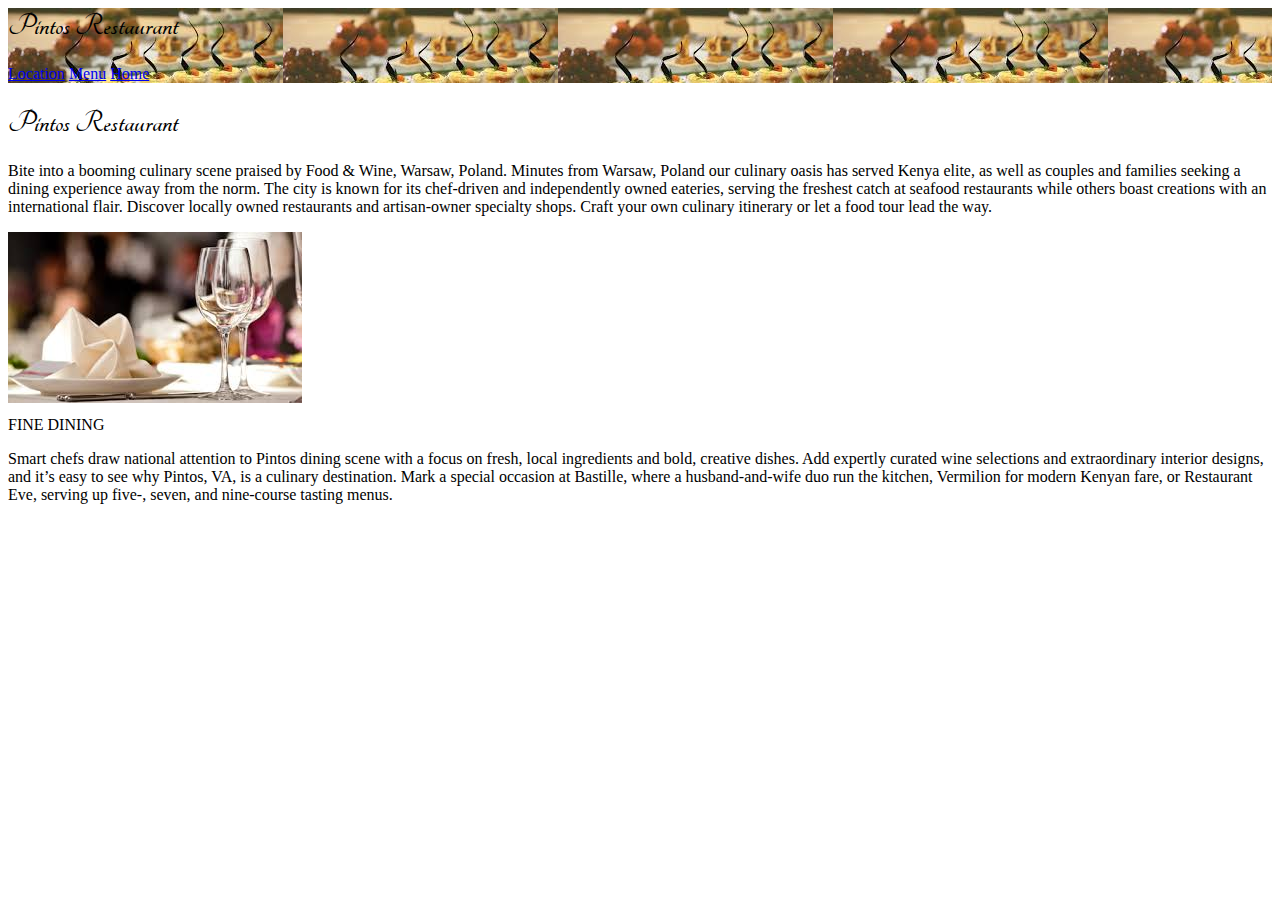
==== index.html @ 7afe98cd "first" ====
<!Doctype>
<html>

<head>
    <meta charset="utf-8">
    <link rel="stylesheet" type="text/css" href="style/assets.css">
    <link rel="stylesheet" type="text/css" href="https://fonts.googleapis.com/css?family=Tangerine">
    <title> Restaurant</title>
</head>

<body>
    <header>
        <h1>Pintos Restaurant</h1>
        <nav class="primary">
            <a href="location.html">Location</a>
            <a href="menu.html">Menu</a>
            <a href="index.html">Home</a>
        </nav>
    </header>
    <h1> Pintos Restaurant </h1>
    <p>Bite into a booming culinary scene praised by Food & Wine, Warsaw, Poland. Minutes from Warsaw, Poland our culinary oasis has served Kenya elite, as well as couples and families seeking a dining experience away from the norm. The city is known for its chef-driven and independently owned eateries, serving the freshest catch at seafood restaurants while others boast creations with an international flair. Discover locally owned restaurants and artisan-owner specialty shops. Craft your own culinary itinerary or let a food tour lead the way.</p>

    <section><img type class="fine" src="images/img5.jpg">
        <h>FINE DINING</h>
        <p>Smart chefs draw national attention to Pintos dining scene with a focus on fresh, local ingredients and bold, creative dishes. Add expertly curated wine selections and extraordinary interior designs, and it’s easy to see why Pintos, VA, is a culinary destination. Mark a special occasion at Bastille, where a husband-and-wife duo run the kitchen, Vermilion for modern Kenyan fare, or Restaurant Eve, serving up five-, seven, and nine-course tasting menus.</p>

    </section>
</body>
<footer>
</footer>

</html>
---- style/assets.css ----
table {
    border-collapse: separate;
    border-spacing: 4px;
    background-image: url(../images/img5.jpg);
}
table,
th,
td {
    border: 1px solid #cecfd5;
}
th,
td {
    padding: 10px 15px;
}
header {
    background-image: url(../images/img6.jpg);
}
.fine {
    font: left;
    display: block;
    margin-bottom: 1%;
    max-width: 100%
}
h1 {
    font-stretch: semi-condensed;
    font-family: 'Tangerine', serif;
}
section {}
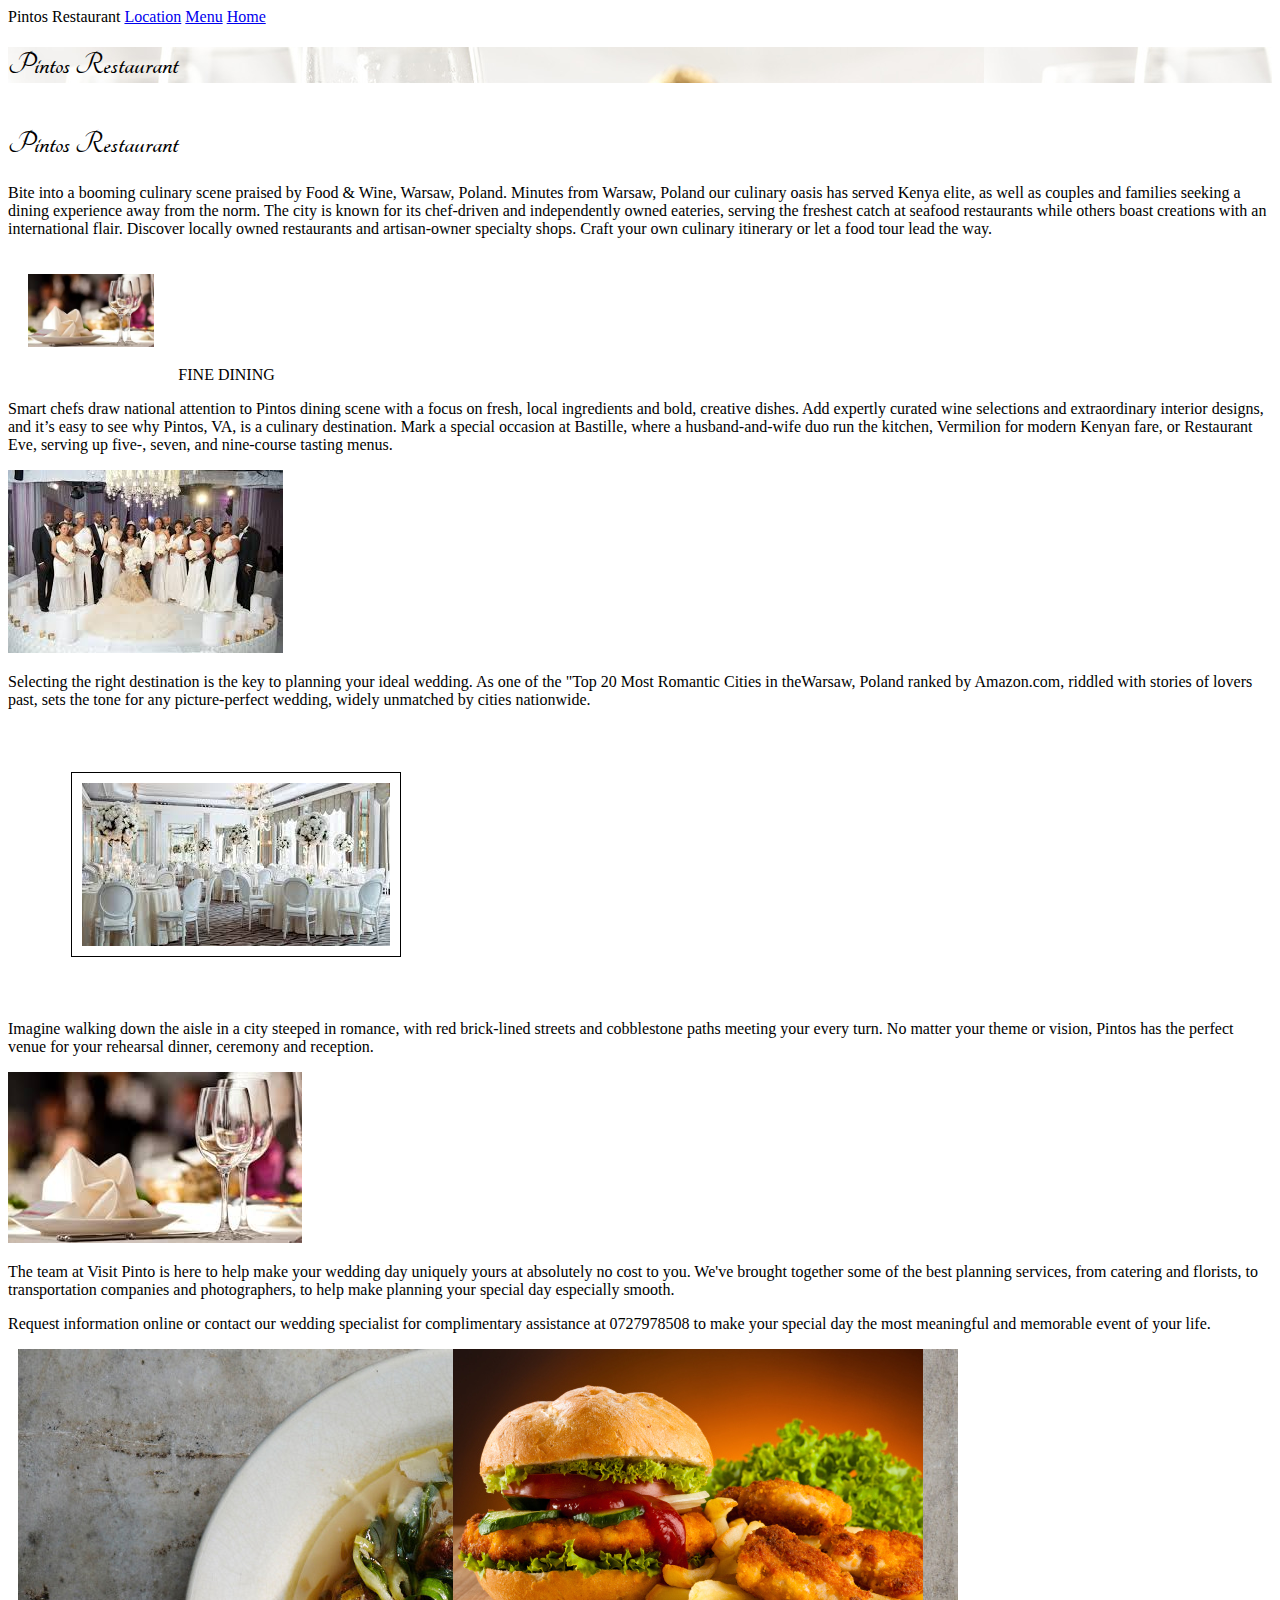
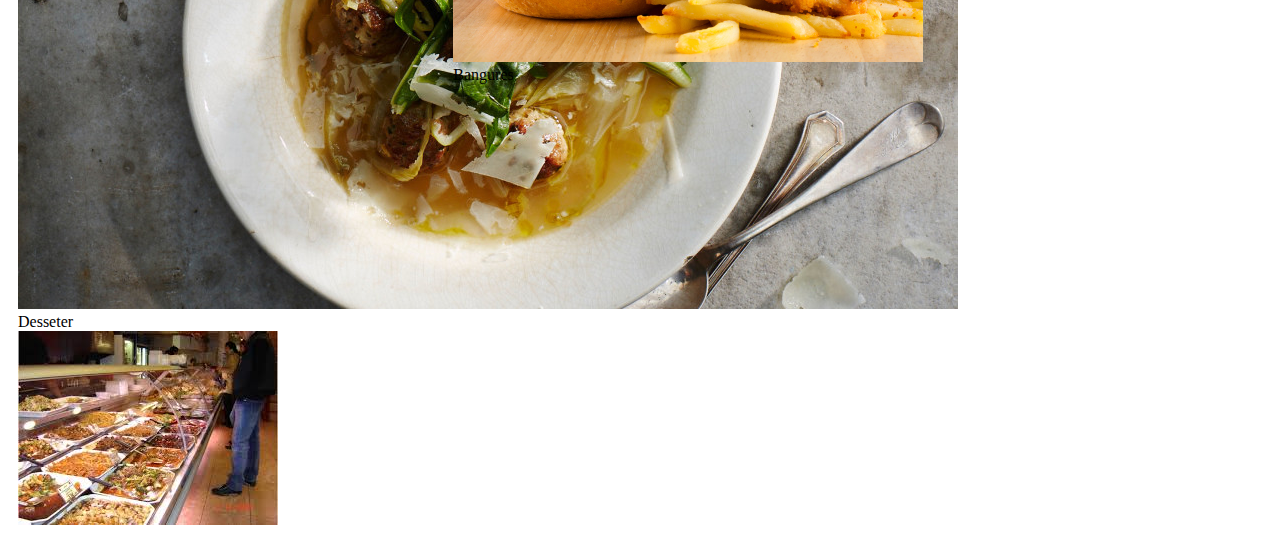
==== commit f32d8768: "second" ====
--- a/index.html
+++ b/index.html
@@ -1,4 +1,4 @@
-<!Doctype>
+<!DOCTYPE html>
 <html>
 
 <head>
@@ -9,22 +9,67 @@
 </head>
 
 <body>
+    <hi>Pintos Restaurant</hi>
+    <nav class="primary">
+        <a href="location.html">Location</a>
+        <a href="menu.html">Menu</a>
+        <a href="index.html">Home</a>
+    </nav>
     <header>
         <h1>Pintos Restaurant</h1>
-        <nav class="primary">
-            <a href="location.html">Location</a>
-            <a href="menu.html">Menu</a>
-            <a href="index.html">Home</a>
-        </nav>
     </header>
-    <h1> Pintos Restaurant </h1>
-    <p>Bite into a booming culinary scene praised by Food & Wine, Warsaw, Poland. Minutes from Warsaw, Poland our culinary oasis has served Kenya elite, as well as couples and families seeking a dining experience away from the norm. The city is known for its chef-driven and independently owned eateries, serving the freshest catch at seafood restaurants while others boast creations with an international flair. Discover locally owned restaurants and artisan-owner specialty shops. Craft your own culinary itinerary or let a food tour lead the way.</p>
+    <section class="primary">
+        <h1> Pintos Restaurant </h1>
+        <p>Bite into a booming culinary scene praised by Food & Wine, Warsaw, Poland. Minutes from Warsaw, Poland our culinary oasis has served Kenya elite, as well as couples and families seeking a dining experience away from the norm. The city is known for its chef-driven and independently owned eateries, serving the freshest catch at seafood restaurants while others boast creations with an international flair. Discover locally owned restaurants and artisan-owner specialty shops. Craft your own culinary itinerary or let a food tour lead the way.</p>
+        <section class="clearfix ads"></section>
+        <section><img type class="fine" src="images/img5.jpg">
+            <h>FINE DINING</h>
+            <p>Smart chefs draw national attention to Pintos dining scene with a focus on fresh, local ingredients and bold, creative dishes. Add expertly curated wine selections and extraordinary interior designs, and it’s easy to see why Pintos, VA, is a culinary destination. Mark a special occasion at Bastille, where a husband-and-wife duo run the kitchen, Vermilion for modern Kenyan fare, or Restaurant Eve, serving up five-, seven, and nine-course tasting menus.</p>
 
-    <section><img type class="fine" src="images/img5.jpg">
-        <h>FINE DINING</h>
-        <p>Smart chefs draw national attention to Pintos dining scene with a focus on fresh, local ingredients and bold, creative dishes. Add expertly curated wine selections and extraordinary interior designs, and it’s easy to see why Pintos, VA, is a culinary destination. Mark a special occasion at Bastille, where a husband-and-wife duo run the kitchen, Vermilion for modern Kenyan fare, or Restaurant Eve, serving up five-, seven, and nine-course tasting menus.</p>
+        </section>
+        <div>
+            <img type class="widding" src="images/images.jpeg">
+            <p> Selecting the right destination is the key to planning your ideal wedding. As one of the "Top 20 Most Romantic Cities in theWarsaw, Poland ranked by Amazon.com, riddled with stories of lovers past, sets the tone for any picture-perfect wedding, widely unmatched by cities nationwide.</p>
+        </div>
+        <div>
+            <img type class="aisle" src="images/img8.jpeg">
+            <p>Imagine walking down the aisle in a city steeped in romance, with red brick-lined streets and cobblestone paths meeting your every turn. No matter your theme or vision, Pintos has the perfect venue for your rehearsal dinner, ceremony and reception.</p>
+        </div>
+        <div class="left">
+            <img type class="sp" src="images/img5.jpg">
+            <p>The team at Visit Pinto is here to help make your wedding day uniquely yours at absolutely no cost to you. We've brought together some of the best planning services, from catering and florists, to transportation companies and photographers, to help make planning your special day especially smooth.</p>
+        </div>
+        <div>
+            <p>Request information online or contact our wedding specialist for complimentary assistance at 0727978508 to make your special day the most meaningful and memorable event of your life.</p>
+        </div>
+        <section class="row">
+            <div class="grid">
+                <!-- 
+       Desseter
+       -->
+                <section class="col-1-3"><img src="images/img11.jpg">
+                    <h>Desseter</h>
 
+                </section>
+                <!--
+          Bangures
+               -->
+                <section class="col-1-3"><img src="images/img22.jpg">
+                    <h>Bangures</h>
+
+                </section>
+                <!--
+       varriety
+          -->
+                <section class="col-1-3"><img src="images/img1.jpg">
+
+
+                </section>
+                <section class="clearfix ads"></section>
+            </div>
+        </section>
     </section>
+
 </body>
 <footer>
 </footer>
--- a/style/assets.css
+++ b/style/assets.css
@@ -13,16 +13,65 @@
     padding: 10px 15px;
 }
 header {
-    background-image: url(../images/img6.jpg);
+    background-image: url(../images/imag9.jpg);
+    height: 40%;
 }
 .fine {
     font: left;
+    display: 1px block;
+    margin-bottom: 1%;
+    max-width: 10%;
+    padding: 20px
+}
+.winning {
+    font: right;
     display: block;
-    margin-bottom: 1%;
-    max-width: 100%
+    margin: 1%;
+    border: 1px solid;
+    padding: 20px;
+}
+.aisle {
+    font: left;
+    display: block;
+    margin: 5%;
+    border: 1px solid;
+    padding: 10px
 }
 h1 {
     font-stretch: semi-condensed;
     font-family: 'Tangerine', serif;
 }
-section {}
+.conteiner,
+.grid {
+    width: 100%;
+}
+
+}
+.grid,
+.col-1-2-3,
+.col-2-3 {
+    padding-left: 10px;
+    padding-right: 10px;
+}
+.col-1-3,
+.col-2-3 {
+    display: inline-block;
+    vertical-align: top;
+    padding-left: 10px;
+    padding-left: 10px;
+}
+.col-1-3 {
+    width: 33.33%;
+}
+.col-2-3 {
+    width: 66.66%;
+}
+img {
+    height: 20%
+}
+.cleaefix {
+    clear: both;
+}
+.primary {
+    display: inline-block;
+}
